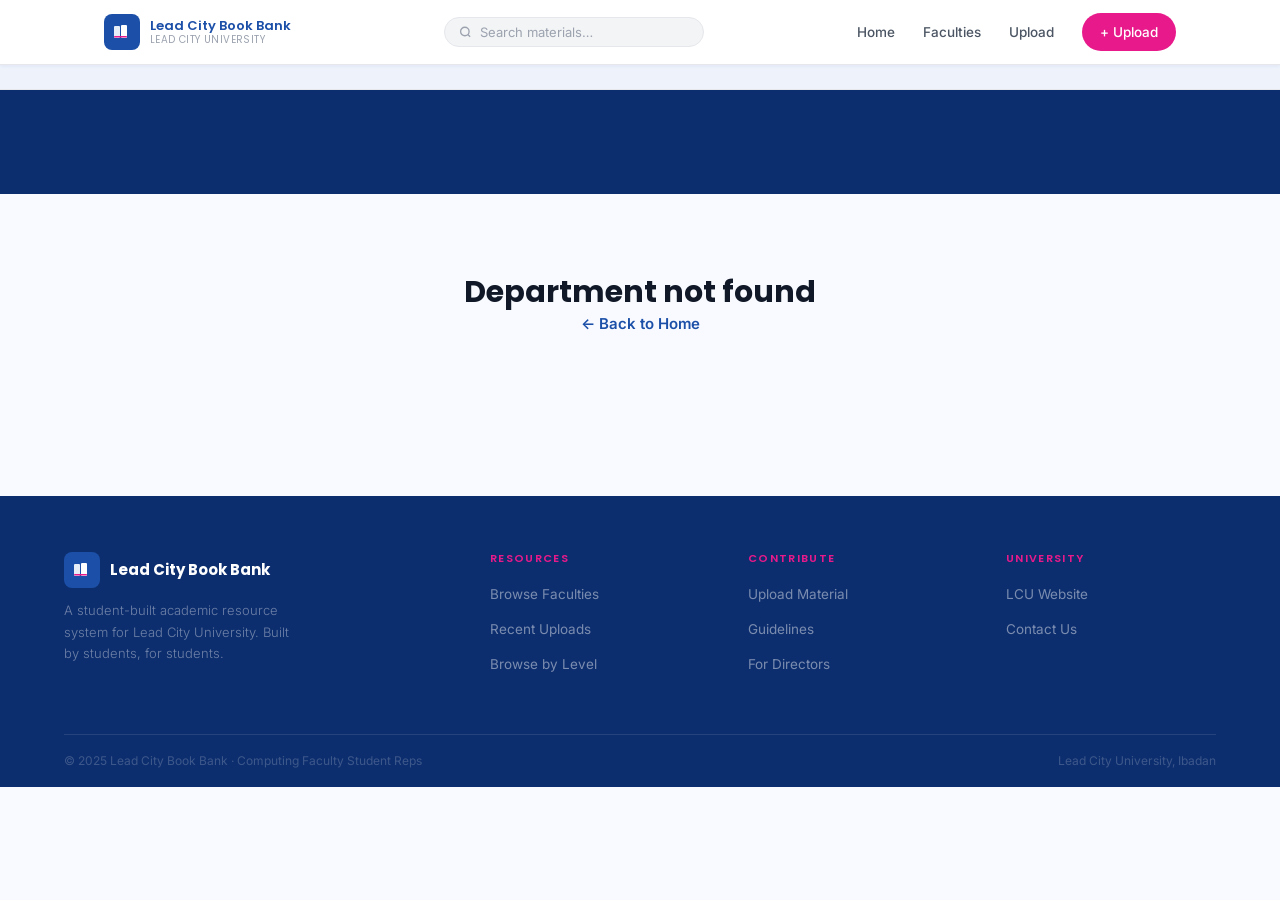
==== department.html @ 4de8f483 "https://github.com/Bkfactor/lcu-bookbank.git" ====
<!DOCTYPE html>
<html lang="en">
<head>
<meta charset="UTF-8">
<meta name="viewport" content="width=device-width, initial-scale=1.0">
<title>Department · Lead City Book Bank</title>
<link rel="stylesheet" href="css/style.css">
</head>
<body data-page="department">

<div id="nav-slot"></div>

<div class="breadcrumb" id="breadcrumb"></div>

<section class="page-hero" id="dept-hero"></section>

<div class="container" id="dept-content">
  <section class="section">
    <div class="section-head">
      <h2>Available <span>Materials</span></h2>
    </div>

    <div style="display:flex;gap:24px;flex-wrap:wrap;margin-bottom:24px">
      <div>
        <p style="font-size:12px;color:var(--gray-400);margin-bottom:8px;font-weight:600;letter-spacing:0.06em;text-transform:uppercase">Filter by Level</p>
        <div class="filter-row" id="level-filter" style="margin-bottom:0">
          <button class="filter-tab active" data-level="all">All Levels</button>
          <button class="filter-tab" data-level="100">100L</button>
          <button class="filter-tab" data-level="200">200L</button>
          <button class="filter-tab" data-level="300">300L</button>
          <button class="filter-tab" data-level="400">400L</button>
        </div>
      </div>
      <div>
        <p style="font-size:12px;color:var(--gray-400);margin-bottom:8px;font-weight:600;letter-spacing:0.06em;text-transform:uppercase">Filter by Type</p>
        <div class="filter-row" id="type-filter-dept" style="margin-bottom:0">
          <button class="filter-tab active" data-type="all">All</button>
          <button class="filter-tab" data-type="notes">Notes</button>
          <button class="filter-tab" data-type="past">Past Q.</button>
          <button class="filter-tab" data-type="text">Textbooks</button>
          <button class="filter-tab" data-type="slides">Slides</button>
        </div>
      </div>
    </div>

    <div class="notice">
      📌 &nbsp;Files open directly from Google Drive. No login needed to view or download.
    </div>

    <div class="resource-grid" id="dept-resource-grid">
      <!-- Rendered by JS -->
    </div>

    <div style="margin-top:40px;padding:24px;background:var(--blue-light);border-radius:var(--radius-md);text-align:center">
      <p style="font-size:14px;color:var(--blue-dark);font-weight:500">Don't see what you need?</p>
      <p style="font-size:13px;color:var(--gray-400);margin-top:4px">Academic Directors can submit new materials via the upload form.</p>
      <a href="upload.html" style="display:inline-block;margin-top:14px;background:var(--blue);color:white;padding:10px 22px;border-radius:100px;font-size:13px;font-weight:600;font-family:'Poppins',sans-serif">Submit a Material</a>
    </div>
  </section>
</div>

<div id="footer-slot"></div>

<script src="js/data.js"></script>
<script src="js/app.js"></script>
</body>
</html>
---- css/style.css ----
/* ─── LEAD CITY BOOK BANK · STYLESHEET ──────────────────────────────────────
   LCU Brand Colors: Blue #1B4FA8  |  Pink #E8198A
   Font: Poppins (display) + Inter (body)
   ───────────────────────────────────────────────────────────────────────── */

@import url('https://fonts.googleapis.com/css2?family=Poppins:wght@400;500;600;700&family=Inter:wght@300;400;500&display=swap');

*, *::before, *::after { box-sizing: border-box; margin: 0; padding: 0; }

:root {
  --blue:        #1B4FA8;
  --blue-dark:   #0D2E6E;
  --blue-light:  #EEF3FB;
  --blue-mid:    #2D64CC;
  --pink:        #E8198A;
  --pink-dark:   #B01068;
  --pink-light:  #FDE8F4;
  --white:       #FFFFFF;
  --off-white:   #F8FAFF;
  --gray-100:    #F3F4F6;
  --gray-200:    #E5E7EB;
  --gray-400:    #9CA3AF;
  --gray-600:    #4B5563;
  --gray-800:    #1F2937;
  --text:        #111827;
  --radius-sm:   6px;
  --radius-md:   10px;
  --radius-lg:   14px;
  --shadow-sm:   0 1px 4px rgba(27,79,168,0.08);
  --shadow-md:   0 4px 16px rgba(27,79,168,0.12);
  --shadow-lg:   0 8px 32px rgba(27,79,168,0.16);
  --transition:  0.2s ease;
}

html { scroll-behavior: smooth; }

body {
  font-family: 'Inter', sans-serif;
  background: var(--off-white);
  color: var(--text);
  font-size: 15px;
  line-height: 1.65;
}

/* ─── TYPOGRAPHY ─────────────────────────────────────────────────────────── */
h1, h2, h3, h4 { font-family: 'Poppins', sans-serif; line-height: 1.25; }
h1 { font-size: clamp(28px, 4vw, 42px); font-weight: 700; }
h2 { font-size: clamp(22px, 3vw, 30px); font-weight: 700; }
h3 { font-size: 18px; font-weight: 600; }
h4 { font-size: 14px; font-weight: 600; }
p { color: var(--gray-600); }
a { text-decoration: none; color: inherit; }

/* ─── LAYOUT ─────────────────────────────────────────────────────────────── */
.container { max-width: 1200px; margin: 0 auto; padding: 0 5%; }
.section { padding: 64px 0; }

/* ─── NAV ─────────────────────────────────────────────────────────────────── */
nav {
  background: var(--white);
  border-bottom: 1px solid var(--gray-200);
  position: sticky; top: 0; z-index: 200;
  box-shadow: var(--shadow-sm);
}

.nav-inner {
  max-width: 1200px; margin: 0 auto; padding: 0 5%;
  height: 64px;
  display: flex; align-items: center; justify-content: space-between;
  gap: 24px;
}

.nav-brand {
  display: flex; align-items: center; gap: 10px;
  flex-shrink: 0;
}

.nav-logo-box {
  width: 36px; height: 36px;
  background: var(--blue);
  border-radius: 8px;
  display: flex; align-items: center; justify-content: center;
}

.nav-logo-box svg { display: block; }

.nav-brand-text { font-family: 'Poppins', sans-serif; line-height: 1.15; }
.nav-brand-text .line1 { font-size: 13px; font-weight: 600; color: var(--blue); display: block; }
.nav-brand-text .line2 { font-size: 10px; font-weight: 400; color: var(--gray-400); display: block; letter-spacing: 0.04em; text-transform: uppercase; }

.nav-links { display: flex; align-items: center; gap: 28px; }
.nav-links a { font-size: 13.5px; font-weight: 500; color: var(--gray-600); transition: color var(--transition); }
.nav-links a:hover { color: var(--blue); }

.nav-search {
  display: flex; align-items: center;
  border: 1.5px solid var(--gray-200);
  border-radius: 100px;
  padding: 6px 14px;
  gap: 8px;
  background: var(--gray-100);
  transition: border-color var(--transition), box-shadow var(--transition);
  flex: 0 1 260px;
}

.nav-search:focus-within {
  border-color: var(--blue);
  box-shadow: 0 0 0 3px rgba(27,79,168,0.1);
  background: var(--white);
}

.nav-search input {
  border: none; outline: none; background: transparent;
  font-size: 13px; color: var(--text); font-family: 'Inter', sans-serif;
  width: 100%;
}

.nav-search input::placeholder { color: var(--gray-400); }

.nav-cta {
  background: var(--pink);
  color: var(--white) !important;
  padding: 8px 18px;
  border-radius: 100px;
  font-size: 13px; font-weight: 600;
  transition: background var(--transition) !important;
  white-space: nowrap;
}

.nav-cta:hover { background: var(--pink-dark) !important; color: var(--white) !important; }

/* ─── HERO ────────────────────────────────────────────────────────────────── */
.hero {
  background: var(--blue-dark);
  padding: 80px 5% 96px;
  text-align: center;
  position: relative;
  overflow: hidden;
}

.hero-bg-circle {
  position: absolute;
  border-radius: 50%;
  background: rgba(232,25,138,0.08);
  pointer-events: none;
}

.hero-bg-circle.c1 { width: 500px; height: 500px; top: -200px; right: -100px; }
.hero-bg-circle.c2 { width: 300px; height: 300px; bottom: -100px; left: -80px; background: rgba(27,79,168,0.3); }

.hero-badge {
  display: inline-flex; align-items: center; gap: 6px;
  background: rgba(232,25,138,0.15);
  border: 1px solid rgba(232,25,138,0.35);
  color: #f472b6;
  font-size: 11px; font-weight: 500; letter-spacing: 0.08em;
  text-transform: uppercase;
  padding: 5px 14px; border-radius: 100px;
  margin-bottom: 20px;
}

.hero h1 { color: var(--white); margin-bottom: 14px; }
.hero h1 span { color: var(--pink); }

.hero-sub {
  color: rgba(255,255,255,0.6);
  font-size: 16px; font-weight: 300;
  max-width: 540px; margin: 0 auto 40px;
}

/* hero search */
.hero-search-wrap {
  max-width: 580px; margin: 0 auto 48px;
  display: flex;
  background: var(--white);
  border-radius: 100px;
  overflow: hidden;
  box-shadow: var(--shadow-lg);
}

.hero-search-wrap input {
  flex: 1; border: none; outline: none;
  padding: 16px 22px;
  font-size: 14px; color: var(--text);
  font-family: 'Inter', sans-serif;
}

.hero-search-wrap input::placeholder { color: var(--gray-400); }

.hero-search-wrap button {
  background: var(--pink);
  border: none; cursor: pointer;
  padding: 0 28px;
  font-size: 13.5px; font-weight: 600;
  color: var(--white);
  font-family: 'Poppins', sans-serif;
  transition: background var(--transition);
  border-radius: 0 100px 100px 0;
}

.hero-search-wrap button:hover { background: var(--pink-dark); }

.hero-stats { display: flex; justify-content: center; gap: 56px; }

.stat-num {
  font-family: 'Poppins', sans-serif;
  font-size: 34px; font-weight: 700;
  color: var(--white); display: block;
}

.stat-label {
  font-size: 12px; color: rgba(255,255,255,0.45);
  text-transform: uppercase; letter-spacing: 0.08em;
}

/* ─── BREADCRUMB ──────────────────────────────────────────────────────────── */
.breadcrumb {
  background: var(--blue-light);
  border-bottom: 1px solid var(--gray-200);
  padding: 12px 5%;
}

.breadcrumb-inner {
  max-width: 1200px; margin: 0 auto;
  display: flex; align-items: center; gap: 8px;
  font-size: 13px; color: var(--gray-400);
}

.breadcrumb a { color: var(--blue); font-weight: 500; }
.breadcrumb a:hover { text-decoration: underline; }
.breadcrumb .sep { color: var(--gray-400); }
.breadcrumb .current { color: var(--gray-600); font-weight: 500; }

/* ─── SECTION HEADER ─────────────────────────────────────────────────────── */
.section-head {
  display: flex; align-items: baseline; justify-content: space-between;
  padding-bottom: 16px;
  border-bottom: 2px solid var(--gray-200);
  margin-bottom: 28px;
}

.section-head h2 { color: var(--blue-dark); }
.section-head h2 span { color: var(--pink); }

.see-all {
  font-size: 13px; font-weight: 500; color: var(--blue);
  display: flex; align-items: center; gap: 4px;
}
.see-all:hover { text-decoration: underline; }

/* ─── FACULTY GRID ───────────────────────────────────────────────────────── */
.faculty-grid {
  display: grid;
  grid-template-columns: repeat(auto-fill, minmax(280px, 1fr));
  gap: 20px;
}

.faculty-card {
  background: var(--white);
  border: 1.5px solid var(--gray-200);
  border-radius: var(--radius-lg);
  padding: 24px;
  text-decoration: none;
  display: block;
  transition: transform var(--transition), box-shadow var(--transition), border-color var(--transition);
  position: relative; overflow: hidden;
}

.faculty-card::after {
  content: '';
  position: absolute; bottom: 0; left: 0; right: 0; height: 3px;
  background: var(--blue);
  transform: scaleX(0); transform-origin: left;
  transition: transform 0.3s;
}

.faculty-card:hover {
  transform: translateY(-4px);
  box-shadow: var(--shadow-md);
  border-color: var(--blue);
}

.faculty-card:hover::after { transform: scaleX(1); }

.faculty-card.pink-accent::after { background: var(--pink); }
.faculty-card.pink-accent:hover { border-color: var(--pink); }

.fc-icon {
  width: 48px; height: 48px;
  background: var(--blue-light);
  border-radius: var(--radius-md);
  display: flex; align-items: center; justify-content: center;
  font-size: 22px; margin-bottom: 16px;
}

.faculty-card.pink-accent .fc-icon { background: var(--pink-light); }

.fc-short {
  font-size: 11px; font-weight: 600; letter-spacing: 0.1em;
  text-transform: uppercase; color: var(--blue);
  margin-bottom: 4px;
}

.faculty-card.pink-accent .fc-short { color: var(--pink); }

.fc-name {
  font-family: 'Poppins', sans-serif;
  font-size: 16px; font-weight: 600;
  color: var(--blue-dark); margin-bottom: 8px;
}

.fc-desc { font-size: 13px; color: var(--gray-400); margin-bottom: 16px; }

.fc-footer {
  display: flex; align-items: center; justify-content: space-between;
  border-top: 1px solid var(--gray-200); padding-top: 12px;
  font-size: 12px;
}

.fc-degree {
  background: var(--blue-light);
  color: var(--blue);
  font-weight: 600;
  padding: 3px 10px; border-radius: 100px;
}

.faculty-card.pink-accent .fc-degree { background: var(--pink-light); color: var(--pink); }

.fc-count { color: var(--gray-400); }

/* ─── DEPARTMENT GRID ────────────────────────────────────────────────────── */
.dept-grid {
  display: grid;
  grid-template-columns: repeat(auto-fill, minmax(220px, 1fr));
  gap: 14px;
}

.dept-card {
  background: var(--white);
  border: 1.5px solid var(--gray-200);
  border-radius: var(--radius-md);
  padding: 18px 20px;
  text-decoration: none; display: block;
  transition: all var(--transition);
  display: flex; align-items: center; justify-content: space-between;
  gap: 12px;
}

.dept-card:hover {
  border-color: var(--blue);
  background: var(--blue-light);
  transform: translateX(4px);
}

.dept-card.pink:hover { border-color: var(--pink); background: var(--pink-light); }

.dept-card-name {
  font-family: 'Poppins', sans-serif;
  font-size: 14px; font-weight: 500;
  color: var(--blue-dark);
}

.dept-arrow { color: var(--gray-400); font-size: 16px; flex-shrink: 0; }

/* ─── RESOURCE GRID ──────────────────────────────────────────────────────── */
.resource-grid {
  display: grid;
  grid-template-columns: repeat(auto-fill, minmax(260px, 1fr));
  gap: 18px;
}

.resource-card {
  background: var(--white);
  border: 1.5px solid var(--gray-200);
  border-radius: var(--radius-md);
  padding: 20px 22px; display: block;
  text-decoration: none; color: var(--text);
  transition: transform var(--transition), box-shadow var(--transition), border-color var(--transition);
  position: relative; overflow: hidden;
}

.resource-card::before {
  content: '';
  position: absolute; top: 0; left: 0; right: 0; height: 3px;
  background: var(--blue);
  transform: scaleX(0); transform-origin: left;
  transition: transform 0.25s;
}

.resource-card:hover {
  transform: translateY(-3px);
  box-shadow: var(--shadow-md);
  border-color: var(--gray-200);
}

.resource-card:hover::before { transform: scaleX(1); }

.resource-type-tag {
  display: inline-block;
  font-size: 10px; font-weight: 600; letter-spacing: 0.1em;
  text-transform: uppercase;
  padding: 3px 10px; border-radius: 3px;
  margin-bottom: 12px;
}

.tag-notes  { background: #ECFDF5; color: #065F46; }
.tag-past   { background: #FFFBEB; color: #92400E; }
.tag-text   { background: #EFF6FF; color: #1E40AF; }
.tag-slides { background: #F5F3FF; color: #5B21B6; }
.tag-research { background: #FDF2F8; color: #831843; }

.rc-title {
  font-family: 'Poppins', sans-serif;
  font-size: 15px; font-weight: 600;
  color: var(--blue-dark); margin-bottom: 6px;
  line-height: 1.35;
}

.rc-course {
  font-size: 12px; font-weight: 600;
  color: var(--pink); margin-bottom: 10px;
}

.rc-meta {
  display: flex; align-items: center; justify-content: space-between;
  font-size: 12px; color: var(--gray-400);
  margin-top: 14px; padding-top: 12px;
  border-top: 1px solid var(--gray-200);
}

.rc-level {
  background: var(--blue-light); color: var(--blue);
  font-weight: 600; padding: 2px 8px; border-radius: 3px;
}

/* ─── FILTER TABS ────────────────────────────────────────────────────────── */
.filter-row { display: flex; gap: 8px; flex-wrap: wrap; margin-bottom: 24px; }

.filter-tab {
  padding: 7px 16px;
  border: 1.5px solid var(--gray-200);
  border-radius: 100px;
  font-size: 13px; cursor: pointer;
  background: var(--white);
  color: var(--gray-600);
  font-family: 'Inter', sans-serif;
  font-weight: 500;
  transition: all var(--transition);
}

.filter-tab:hover, .filter-tab.active {
  background: var(--blue);
  border-color: var(--blue);
  color: var(--white);
}

/* ─── LEVEL CARDS ────────────────────────────────────────────────────────── */
.level-grid {
  display: grid;
  grid-template-columns: repeat(4, 1fr);
  gap: 14px;
}

.level-card {
  background: var(--white);
  border: 2px solid var(--blue);
  border-radius: var(--radius-md);
  padding: 24px 16px;
  text-align: center;
  text-decoration: none;
  transition: all var(--transition);
  display: block;
}

.level-card:hover {
  background: var(--blue);
  transform: translateY(-3px);
  box-shadow: var(--shadow-md);
}

.level-card:hover .lc-num { color: var(--white); }
.level-card:hover .lc-label { color: rgba(255,255,255,0.7); }

.lc-num {
  font-family: 'Poppins', sans-serif;
  font-size: 40px; font-weight: 700;
  color: var(--blue); display: block; line-height: 1;
}

.lc-label {
  font-size: 11px; text-transform: uppercase;
  letter-spacing: 0.1em; color: var(--gray-400);
  display: block; margin-top: 4px;
}

/* ─── FACULTY PAGE HERO ──────────────────────────────────────────────────── */
.page-hero {
  background: var(--blue-dark);
  padding: 48px 5% 56px;
}

.page-hero-inner { max-width: 1200px; margin: 0 auto; }

.page-hero-badge {
  display: inline-block;
  background: rgba(255,255,255,0.12);
  color: rgba(255,255,255,0.8);
  font-size: 11px; font-weight: 600;
  letter-spacing: 0.1em; text-transform: uppercase;
  padding: 4px 12px; border-radius: 100px;
  margin-bottom: 14px;
}

.page-hero h1 { color: var(--white); }
.page-hero h1 span { color: var(--pink); }
.page-hero p { color: rgba(255,255,255,0.55); margin-top: 8px; max-width: 560px; }

.page-hero-meta {
  display: flex; gap: 24px; margin-top: 24px;
}

.meta-pill {
  background: rgba(255,255,255,0.1);
  border: 1px solid rgba(255,255,255,0.15);
  color: rgba(255,255,255,0.7);
  font-size: 12px; font-weight: 500;
  padding: 5px 14px; border-radius: 100px;
}

/* ─── UPLOAD SECTION ─────────────────────────────────────────────────────── */
.upload-section {
  background: var(--blue);
  border-radius: var(--radius-lg);
  padding: 48px;
  display: grid;
  grid-template-columns: 1fr auto;
  gap: 32px;
  align-items: center;
  margin: 48px 0;
}

.upload-section h2 { color: var(--white); }
.upload-section h2 span { color: var(--pink); font-style: italic; }
.upload-section p { color: rgba(255,255,255,0.6); margin-top: 8px; }

.upload-steps {
  display: flex; gap: 20px; margin-top: 20px;
  flex-wrap: wrap;
}

.upload-step {
  display: flex; align-items: center; gap: 8px;
  font-size: 13px; color: rgba(255,255,255,0.7);
}

.step-dot {
  width: 22px; height: 22px;
  background: rgba(232,25,138,0.25);
  border: 1px solid var(--pink);
  border-radius: 50%;
  display: flex; align-items: center; justify-content: center;
  font-size: 11px; font-weight: 700; color: var(--pink);
  flex-shrink: 0;
}

.btn-pink {
  display: inline-block;
  background: var(--pink);
  color: var(--white);
  padding: 14px 28px;
  border-radius: 100px;
  font-weight: 600; font-size: 14px;
  font-family: 'Poppins', sans-serif;
  white-space: nowrap;
  transition: background var(--transition), transform var(--transition);
}

.btn-pink:hover { background: var(--pink-dark); transform: translateY(-1px); }

/* ─── NOTICE ─────────────────────────────────────────────────────────────── */
.notice {
  background: #FFFBEB;
  border: 1px solid #FDE68A;
  border-left: 3px solid #F59E0B;
  border-radius: var(--radius-sm);
  padding: 12px 16px;
  font-size: 13px; color: #92400E;
  margin-bottom: 24px;
}

/* ─── EMPTY STATE ────────────────────────────────────────────────────────── */
.empty-state {
  text-align: center; padding: 56px 20px;
  grid-column: 1 / -1;
}

.empty-state-icon {
  width: 64px; height: 64px;
  background: var(--blue-light);
  border-radius: 50%;
  display: flex; align-items: center; justify-content: center;
  margin: 0 auto 16px;
  font-size: 28px;
}

.empty-state h3 { color: var(--blue-dark); font-size: 17px; margin-bottom: 6px; }
.empty-state p { font-size: 13px; max-width: 320px; margin: 0 auto; }

/* ─── FOOTER ─────────────────────────────────────────────────────────────── */
footer {
  background: var(--blue-dark);
  padding: 56px 5% 0;
  margin-top: 80px;
}

.footer-grid {
  max-width: 1200px; margin: 0 auto;
  display: grid;
  grid-template-columns: 1.8fr 1fr 1fr 1fr;
  gap: 48px;
  padding-bottom: 48px;
  border-bottom: 1px solid rgba(255,255,255,0.1);
}

.footer-brand p {
  color: rgba(255,255,255,0.4);
  font-size: 13px; font-weight: 300;
  margin-top: 12px; max-width: 240px;
}

.footer-col h4 {
  font-size: 11px; font-weight: 600;
  letter-spacing: 0.12em; text-transform: uppercase;
  color: var(--pink); margin-bottom: 16px;
}

.footer-col ul { list-style: none; }
.footer-col ul li { margin-bottom: 10px; }
.footer-col ul a {
  font-size: 13.5px; color: rgba(255,255,255,0.45);
  transition: color var(--transition);
}
.footer-col ul a:hover { color: var(--white); }

.footer-bottom {
  max-width: 1200px; margin: 0 auto;
  padding: 16px 0;
  display: flex; justify-content: space-between; align-items: center;
  font-size: 12px; color: rgba(255,255,255,0.2);
}

/* ─── SEARCH RESULTS PAGE ────────────────────────────────────────────────── */
.search-page-hero {
  background: var(--blue-light);
  border-bottom: 2px solid var(--gray-200);
  padding: 40px 5%;
}

.search-page-hero-inner { max-width: 1200px; margin: 0 auto; }

.search-query {
  font-family: 'Poppins', sans-serif;
  font-size: 22px; font-weight: 700; color: var(--blue-dark);
}

.search-query span { color: var(--pink); }

/* ─── ANIMATIONS ─────────────────────────────────────────────────────────── */
@keyframes fadeUp {
  from { opacity: 0; transform: translateY(18px); }
  to   { opacity: 1; transform: translateY(0); }
}

.hero > * { animation: fadeUp 0.5s ease both; }
.hero h1   { animation-delay: 0.05s; }
.hero-sub  { animation-delay: 0.12s; }
.hero-search-wrap { animation-delay: 0.2s; }
.hero-stats { animation-delay: 0.28s; }

/* ─── RESPONSIVE ─────────────────────────────────────────────────────────── */
@media (max-width: 900px) {
  .nav-search { display: none; }
  .footer-grid { grid-template-columns: 1fr 1fr; }
}

@media (max-width: 640px) {
  nav .nav-links { display: none; }
  .level-grid { grid-template-columns: repeat(2, 1fr); }
  .upload-section { grid-template-columns: 1fr; }
  .hero-stats { gap: 28px; flex-wrap: wrap; }
  .footer-grid { grid-template-columns: 1fr; gap: 28px; }
  .footer-bottom { flex-direction: column; gap: 6px; text-align: center; }
  .page-hero-meta { flex-wrap: wrap; }
}
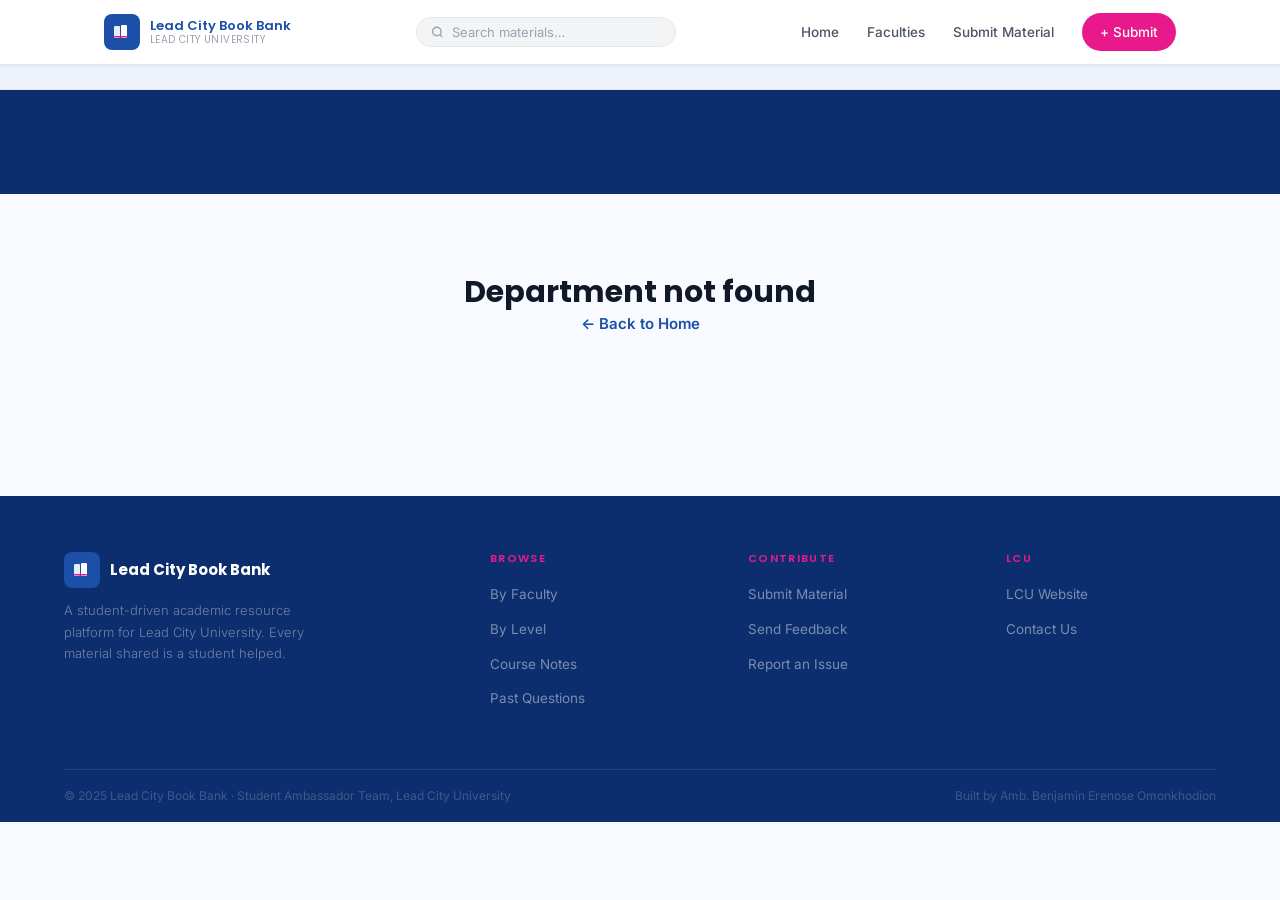
==== commit 9830a494: "added drive link and few modification" ====
--- a/department.html
+++ b/department.html
@@ -51,10 +51,20 @@
       <!-- Rendered by JS -->
     </div>
 
-    <div style="margin-top:40px;padding:24px;background:var(--blue-light);border-radius:var(--radius-md);text-align:center">
-      <p style="font-size:14px;color:var(--blue-dark);font-weight:500">Don't see what you need?</p>
-      <p style="font-size:13px;color:var(--gray-400);margin-top:4px">Academic Directors can submit new materials via the upload form.</p>
-      <a href="upload.html" style="display:inline-block;margin-top:14px;background:var(--blue);color:white;padding:10px 22px;border-radius:100px;font-size:13px;font-weight:600;font-family:'Poppins',sans-serif">Submit a Material</a>
+    <div style="margin-top:40px;padding:28px 32px;background:var(--blue-light);border-radius:var(--radius-md);display:flex;align-items:center;justify-content:space-between;flex-wrap:wrap;gap:16px">
+      <div>
+        <p style="font-size:14px;color:var(--blue-dark);font-weight:600">Don't see what you need?</p>
+        <p style="font-size:13px;color:var(--gray-600);margin-top:3px">Browse the full Google Drive folder or submit a new material.</p>
+      </div>
+      <div style="display:flex;gap:10px;flex-wrap:wrap">
+        <a id="dept-drive-btn" href="#" target="_blank" style="display:inline-flex;align-items:center;gap:6px;background:var(--white);border:1.5px solid var(--blue);color:var(--blue);padding:10px 20px;border-radius:100px;font-size:13px;font-weight:600;font-family:'Poppins',sans-serif;text-decoration:none">
+          <svg width="13" height="13" viewBox="0 0 24 24" fill="none" stroke="currentColor" stroke-width="2.5"><path d="M14 2H6a2 2 0 0 0-2 2v16a2 2 0 0 0 2 2h12a2 2 0 0 0 2-2V8z"/><polyline points="14 2 14 8 20 8"/></svg>
+          Open Drive Folder
+        </a>
+        <a href="upload.html" style="display:inline-flex;align-items:center;gap:6px;background:var(--blue);color:white;padding:10px 20px;border-radius:100px;font-size:13px;font-weight:600;font-family:'Poppins',sans-serif;text-decoration:none">
+          + Submit a Material
+        </a>
+      </div>
     </div>
   </section>
 </div>
--- a/css/style.css
+++ b/css/style.css
@@ -457,7 +457,7 @@
 /* ─── LEVEL CARDS ────────────────────────────────────────────────────────── */
 .level-grid {
   display: grid;
-  grid-template-columns: repeat(4, 1fr);
+  grid-template-columns: repeat(6, 1fr);
   gap: 14px;
 }
 
@@ -692,3 +692,47 @@
   .footer-bottom { flex-direction: column; gap: 6px; text-align: center; }
   .page-hero-meta { flex-wrap: wrap; }
 }
+
+/* ─── DURATION BADGES ────────────────────────────────────────────────────── */
+.dur-badge {
+  display: inline-block;
+  font-size: 9px; font-weight: 700;
+  letter-spacing: 0.06em; text-transform: uppercase;
+  padding: 2px 7px; border-radius: 3px;
+  margin-left: 6px; vertical-align: middle;
+}
+.dur-5 { background: #FFF3CD; color: #856404; }
+.dur-6 { background: #F8D7DA; color: #842029; }
+
+/* ─── SUBGROUP LABEL ─────────────────────────────────────────────────────── */
+.subgroup-label {
+  font-size: 11px; font-weight: 700; letter-spacing: 0.12em;
+  text-transform: uppercase; color: var(--gray-400);
+  margin: 28px 0 10px; padding-bottom: 6px;
+  border-bottom: 1px solid var(--gray-200);
+}
+.subgroup-label:first-child { margin-top: 0; }
+
+/* ─── LEVEL CARD NOTE (500L / 600L) ─────────────────────────────────────── */
+.lc-note {
+  font-size: 9px; text-transform: uppercase;
+  letter-spacing: 0.07em; color: var(--gray-400);
+  display: block; margin-top: 5px;
+  font-weight: 500;
+}
+
+.level-card--extended {
+  border-color: var(--pink);
+}
+.level-card--extended .lc-num { color: var(--pink); }
+.level-card--extended:hover { background: var(--pink); }
+.level-card--extended:hover .lc-num { color: var(--white); }
+.level-card--extended:hover .lc-note { color: rgba(255,255,255,0.65); }
+
+/* responsive: 3 cols on tablet, 2 on mobile */
+@media (max-width: 900px) {
+  .level-grid { grid-template-columns: repeat(3, 1fr); }
+}
+@media (max-width: 640px) {
+  .level-grid { grid-template-columns: repeat(2, 1fr); }
+}
